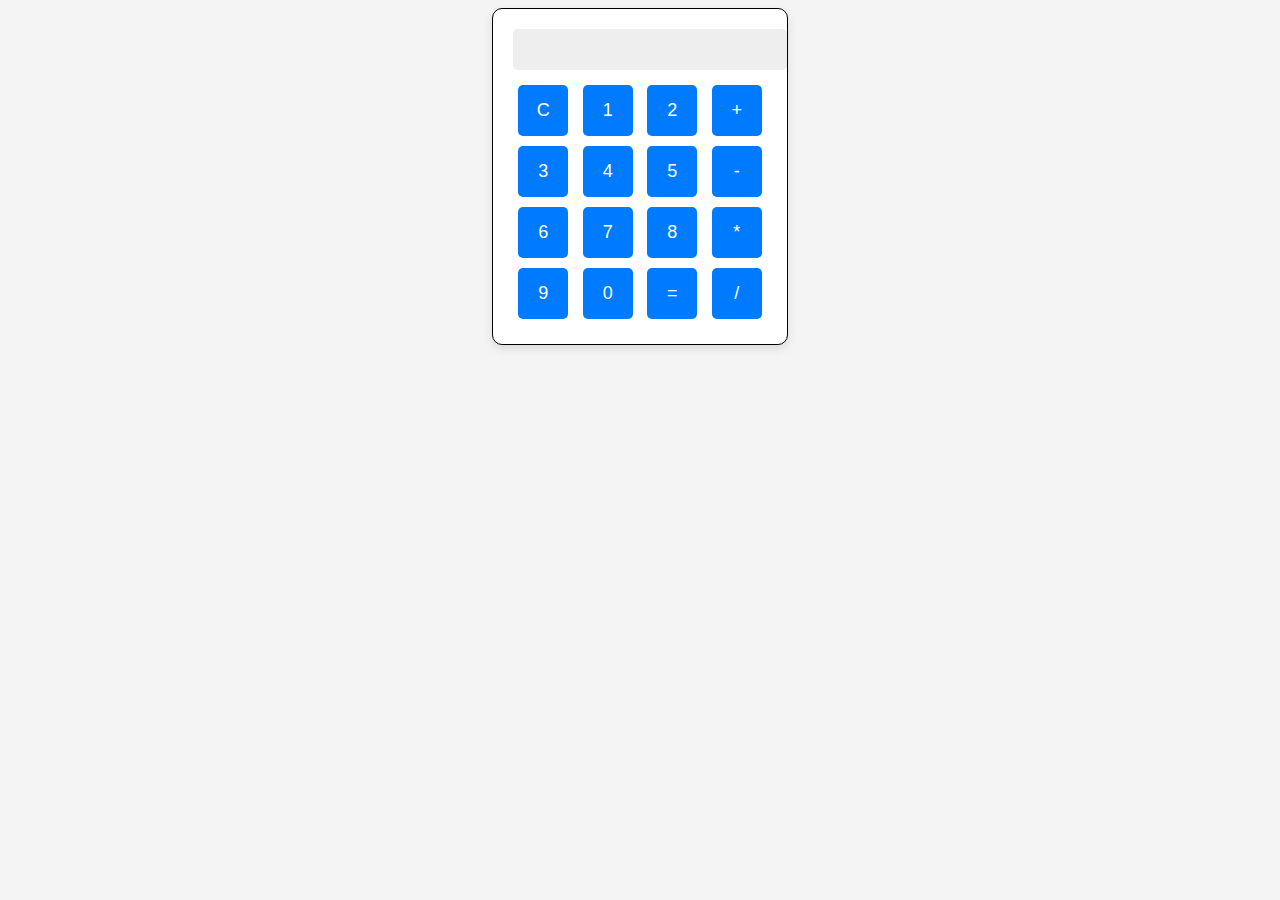
==== index.html @ 08949d46 "alteração de nome do documento" ====
<!DOCTYPE html>
<html lang="pt-br">
    <head>
        <meta charset="UTF-8">
        <meta name="viewpoint" content="width=device-width, initial-scale=1.0">
        <title>Calculadora Simples</title>
        <style>
            body {
                text-align: center;
                font-family: Arial, Helvetica, sans-serif;
                background-color: #f4f4f4;
            }
            #calculadora {
                display: inline-block;
                padding: 20px;
                border: 1px solid #000;
                border-radius: 10px;
                background-color: #fff;
                box-shadow: 0px 4px  10px rgba(0, 0, 0, 0.1);
            }
            input {
                width: 100%; 
            padding: 10px; 
            font-size: 18px; 
            text-align: right;
            margin-bottom: 10px;
            border: none;
            border-radius: 5px;
            background-color: #eee;
            }
            button { 
            margin: 5px; 
            padding: 15px; 
            font-size: 18px; 
            width: 50px;
            border: none;
            border-radius: 5px;
            cursor: pointer;
            background-color: #007bff;
            color: white;
            transition: background 0.3s;
            }
            button:hover { 
            background-color: #0056b3;
        }
        button:active { 
            background-color: #00408d;
        }
        .operador { 
            background-color: #ff9800;
        }
        .operador:hover { 
            background-color: #e68900;
        }
        .operador:active { 
            background-color: #cc7700;
        }
        #clear { 
            background-color: #dc3545;
        }
        #clear:hover { 
            background-color: #c82333;
        }
        #clear:active { 
            background-color: #b21f2d;
        }

        </style>
    </head>
    <body>
        <div id="calculadora">
            <input type="text" id="resultado" disabled>
            <br>
            <button onclick="limpar()">C</button>
            <button onclick="adicionar('1')">1</button>
            <button onclick="adicionar('2')">2</button>
            <button onclick="adicionar('+')">+</button>
            <br>
            <button onclick="adicionar('3')">3</button>
            <button onclick="adicionar('4')">4</button>
            <button onclick="adicionar('5')">5</button>
            <button onclick="adicionar('-')">-</button>
            <br>
            <button onclick="adicionar('6')">6</button>
            <button onclick="adicionar('7')">7</button>
            <button onclick="adicionar('8')">8</button>
            <button onclick="adicionar('*')">*</button>
            <br>
            <button onclick="adicionar('9')">9</button>
            <button onclick="adicionar('0')">0</button>
            <button  onclick="calcular()">=</button>
            <button onclick="adicionar('/')">/</button>
        </div>
        <script>
            function adicionar(valor) {
                document.getElementById('resultado').value += valor;
            }
            function limpar(){
                document.getElementById('resultado').value = '';
            }
            function calcular(){
                try {
                    document.getElementById('resultado').value = eval(document.getElementById('resultado').value);
                }
                catch{
                    alert('Expressão Inválida');
                }
            }
        </script>
    </body>
</html>
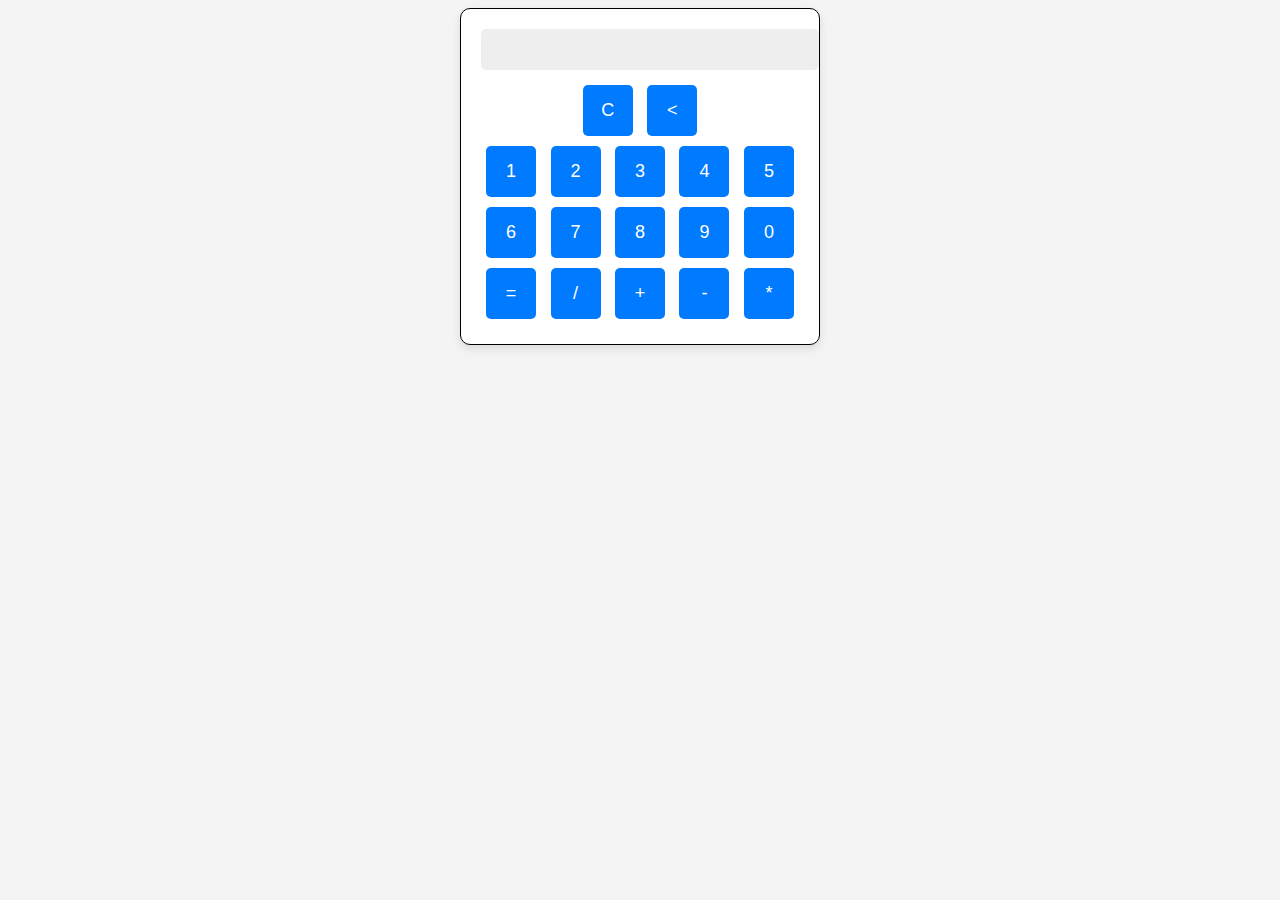
==== commit 9ebd135d: "alteração de calculadora" ====
--- a/index.html
+++ b/index.html
@@ -4,108 +4,61 @@
         <meta charset="UTF-8">
         <meta name="viewpoint" content="width=device-width, initial-scale=1.0">
         <title>Calculadora Simples</title>
-        <style>
-            body {
-                text-align: center;
-                font-family: Arial, Helvetica, sans-serif;
-                background-color: #f4f4f4;
-            }
-            #calculadora {
-                display: inline-block;
-                padding: 20px;
-                border: 1px solid #000;
-                border-radius: 10px;
-                background-color: #fff;
-                box-shadow: 0px 4px  10px rgba(0, 0, 0, 0.1);
-            }
-            input {
-                width: 100%; 
-            padding: 10px; 
-            font-size: 18px; 
-            text-align: right;
-            margin-bottom: 10px;
-            border: none;
-            border-radius: 5px;
-            background-color: #eee;
-            }
-            button { 
-            margin: 5px; 
-            padding: 15px; 
-            font-size: 18px; 
-            width: 50px;
-            border: none;
-            border-radius: 5px;
-            cursor: pointer;
-            background-color: #007bff;
-            color: white;
-            transition: background 0.3s;
-            }
-            button:hover { 
-            background-color: #0056b3;
-        }
-        button:active { 
-            background-color: #00408d;
-        }
-        .operador { 
-            background-color: #ff9800;
-        }
-        .operador:hover { 
-            background-color: #e68900;
-        }
-        .operador:active { 
-            background-color: #cc7700;
-        }
-        #clear { 
-            background-color: #dc3545;
-        }
-        #clear:hover { 
-            background-color: #c82333;
-        }
-        #clear:active { 
-            background-color: #b21f2d;
-        }
-
-        </style>
+        <link rel="stylesheet" href="estilo.css">
     </head>
     <body>
         <div id="calculadora">
             <input type="text" id="resultado" disabled>
             <br>
             <button onclick="limpar()">C</button>
+            <button onclick="apagar()"> < </button>
+            <br>
             <button onclick="adicionar('1')">1</button>
             <button onclick="adicionar('2')">2</button>
-            <button onclick="adicionar('+')">+</button>
-            <br>
             <button onclick="adicionar('3')">3</button>
             <button onclick="adicionar('4')">4</button>
             <button onclick="adicionar('5')">5</button>
-            <button onclick="adicionar('-')">-</button>
             <br>
             <button onclick="adicionar('6')">6</button>
             <button onclick="adicionar('7')">7</button>
             <button onclick="adicionar('8')">8</button>
-            <button onclick="adicionar('*')">*</button>
-            <br>
             <button onclick="adicionar('9')">9</button>
             <button onclick="adicionar('0')">0</button>
+            <br>
             <button  onclick="calcular()">=</button>
             <button onclick="adicionar('/')">/</button>
+            <button onclick="adicionar('+')">+</button>
+            <button onclick="adicionar('-')">-</button>
+            <button onclick="adicionar('*')">*</button>
+       
+            
         </div>
         <script>
             function adicionar(valor) {
-                document.getElementById('resultado').value += valor;
+                let resultado = document.getElementById('resultado');
+                let ultimoCaractere = resultado.value.slice(-1);
+                let operadores = ['+', '-', '*', '/'];
+    
+                // Impede múltiplos operadores consecutivos
+                if (operadores.includes(valor) && operadores.includes(ultimoCaractere)) {
+                    return;
+                }
+    
+                resultado.value += valor;
             }
-            function limpar(){
+    
+            function limpar() {
                 document.getElementById('resultado').value = '';
             }
-            function calcular(){
+    
+            function calcular() {
                 try {
                     document.getElementById('resultado').value = eval(document.getElementById('resultado').value);
-                }
-                catch{
-                    alert('Expressão Inválida');
+                } catch {
+                    alert('Expressão inválida');
                 }
             }
         </script>
+        </script>
     </body>
 </html>--- a/estilo.css
+++ b/estilo.css
@@ -0,0 +1,59 @@
+body {
+    text-align: center;
+    font-family: Arial, Helvetica, sans-serif;
+    background-color: #f4f4f4;
+}
+#calculadora {
+    display: inline-block;
+    padding: 20px;
+    border: 1px solid #000;
+    border-radius: 10px;
+    background-color: #fff;
+    box-shadow: 0px 4px  10px rgba(0, 0, 0, 0.1);
+}
+input {
+    width: 100%; 
+padding: 10px; 
+font-size: 18px; 
+text-align: left;
+margin-bottom: 10px;
+border: none;
+border-radius: 5px;
+background-color: #eee;
+}
+button { 
+margin: 5px; 
+padding: 15px; 
+font-size: 18px; 
+width: 50px;
+border: none;
+border-radius: 5px;
+cursor: pointer;
+background-color: #007bff;
+color: white;
+transition: background 0.3s;
+}
+button:hover { 
+background-color: #0056b3;
+}
+button:active { 
+background-color: #00408d;
+}
+.operador { 
+background-color: #ff9800;
+}
+.operador:hover { 
+background-color: #e68900;
+}
+.operador:active { 
+background-color: #cc7700;
+}
+#clear { 
+background-color: #dc3545;
+}
+#clear:hover { 
+background-color: #c82333;
+}
+#clear:active { 
+background-color: #b21f2d;
+}
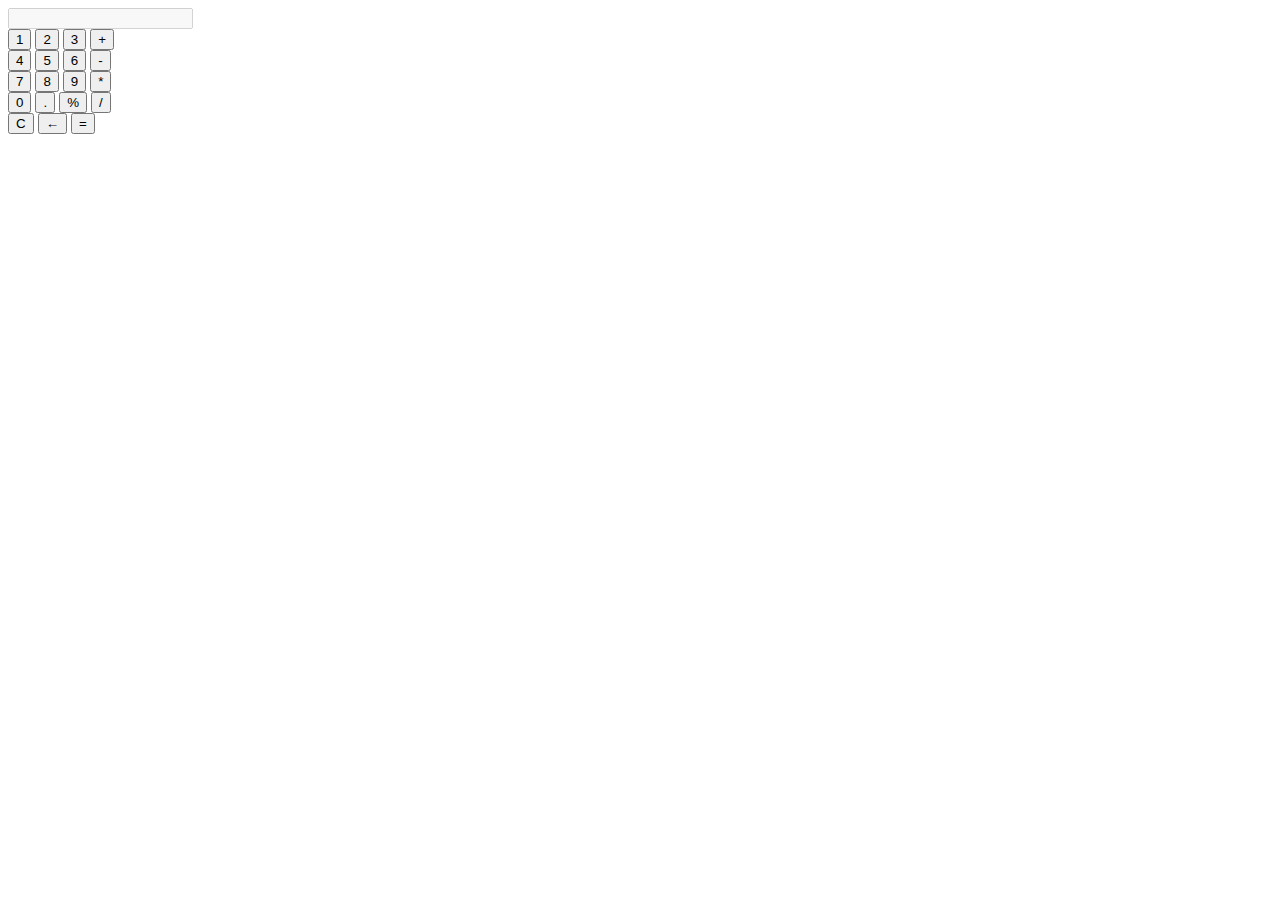
==== commit 8fe95739: "inclusão de porcentagem e alteração no estilo" ====
--- a/index.html
+++ b/index.html
@@ -1,64 +1,48 @@
 <!DOCTYPE html>
-<html lang="pt-br">
-    <head>
-        <meta charset="UTF-8">
-        <meta name="viewpoint" content="width=device-width, initial-scale=1.0">
-        <title>Calculadora Simples</title>
-        <link rel="stylesheet" href="estilo.css">
-    </head>
-    <body>
-        <div id="calculadora">
-            <input type="text" id="resultado" disabled>
+<html lang="pt-BR">
+<head>
+    <meta charset="UTF-8">
+    <meta name="viewport" content="width=device-width, initial-scale=1.0">
+    <title>Calculadora</title>
+    <link rel="stylesheet" href="styles.css">
+</head>
+<body>
+    <div class="calculadora">
+        <!-- Visor -->
+        <input type="text" id="display" disabled>
+
+        <!-- Botões -->
+        <div class="botoes">
+            <!-- Primeira linha: 1 2 3 + -->
+            <button onclick="adicionarAoDisplay('1')">1</button>
+            <button onclick="adicionarAoDisplay('2')">2</button>
+            <button onclick="adicionarAoDisplay('3')">3</button>
+            <button onclick="adicionarAoDisplay('+')">+</button>
             <br>
-            <button onclick="limpar()">C</button>
-            <button onclick="apagar()"> < </button>
+            <!-- Segunda linha: 4 5 6 - -->
+            <button onclick="adicionarAoDisplay('4')">4</button>
+            <button onclick="adicionarAoDisplay('5')">5</button>
+            <button onclick="adicionarAoDisplay('6')">6</button>
+            <button onclick="adicionarAoDisplay('-')">-</button>
             <br>
-            <button onclick="adicionar('1')">1</button>
-            <button onclick="adicionar('2')">2</button>
-            <button onclick="adicionar('3')">3</button>
-            <button onclick="adicionar('4')">4</button>
-            <button onclick="adicionar('5')">5</button>
+            <!-- Terceira linha: 7 8 9 * -->
+            <button onclick="adicionarAoDisplay('7')">7</button>
+            <button onclick="adicionarAoDisplay('8')">8</button>
+            <button onclick="adicionarAoDisplay('9')">9</button>
+            <button onclick="adicionarAoDisplay('*')">*</button>
             <br>
-            <button onclick="adicionar('6')">6</button>
-            <button onclick="adicionar('7')">7</button>
-            <button onclick="adicionar('8')">8</button>
-            <button onclick="adicionar('9')">9</button>
-            <button onclick="adicionar('0')">0</button>
+            <!-- Quarta linha: 0 . % / -->
+            <button onclick="adicionarAoDisplay('0')">0</button>
+            <button onclick="adicionarAoDisplay('.')">.</button>
+            <button onclick="calcularPorcentagem()">%</button>
+            <button onclick="adicionarAoDisplay('/')">/</button>
             <br>
-            <button  onclick="calcular()">=</button>
-            <button onclick="adicionar('/')">/</button>
-            <button onclick="adicionar('+')">+</button>
-            <button onclick="adicionar('-')">-</button>
-            <button onclick="adicionar('*')">*</button>
-       
-            
+            <!-- Quinta linha: C ← = -->
+            <button onclick="limparDisplay()">C</button>
+            <button onclick="apagarUltimo()" class="apagar">←</button>
+            <button onclick="calcular()" class="igual">=</button>
         </div>
-        <script>
-            function adicionar(valor) {
-                let resultado = document.getElementById('resultado');
-                let ultimoCaractere = resultado.value.slice(-1);
-                let operadores = ['+', '-', '*', '/'];
-    
-                // Impede múltiplos operadores consecutivos
-                if (operadores.includes(valor) && operadores.includes(ultimoCaractere)) {
-                    return;
-                }
-    
-                resultado.value += valor;
-            }
-    
-            function limpar() {
-                document.getElementById('resultado').value = '';
-            }
-    
-            function calcular() {
-                try {
-                    document.getElementById('resultado').value = eval(document.getElementById('resultado').value);
-                } catch {
-                    alert('Expressão inválida');
-                }
-            }
-        </script>
-        </script>
-    </body>
+    </div>
+    <script src="script.js"></script>
+</body>
 </html>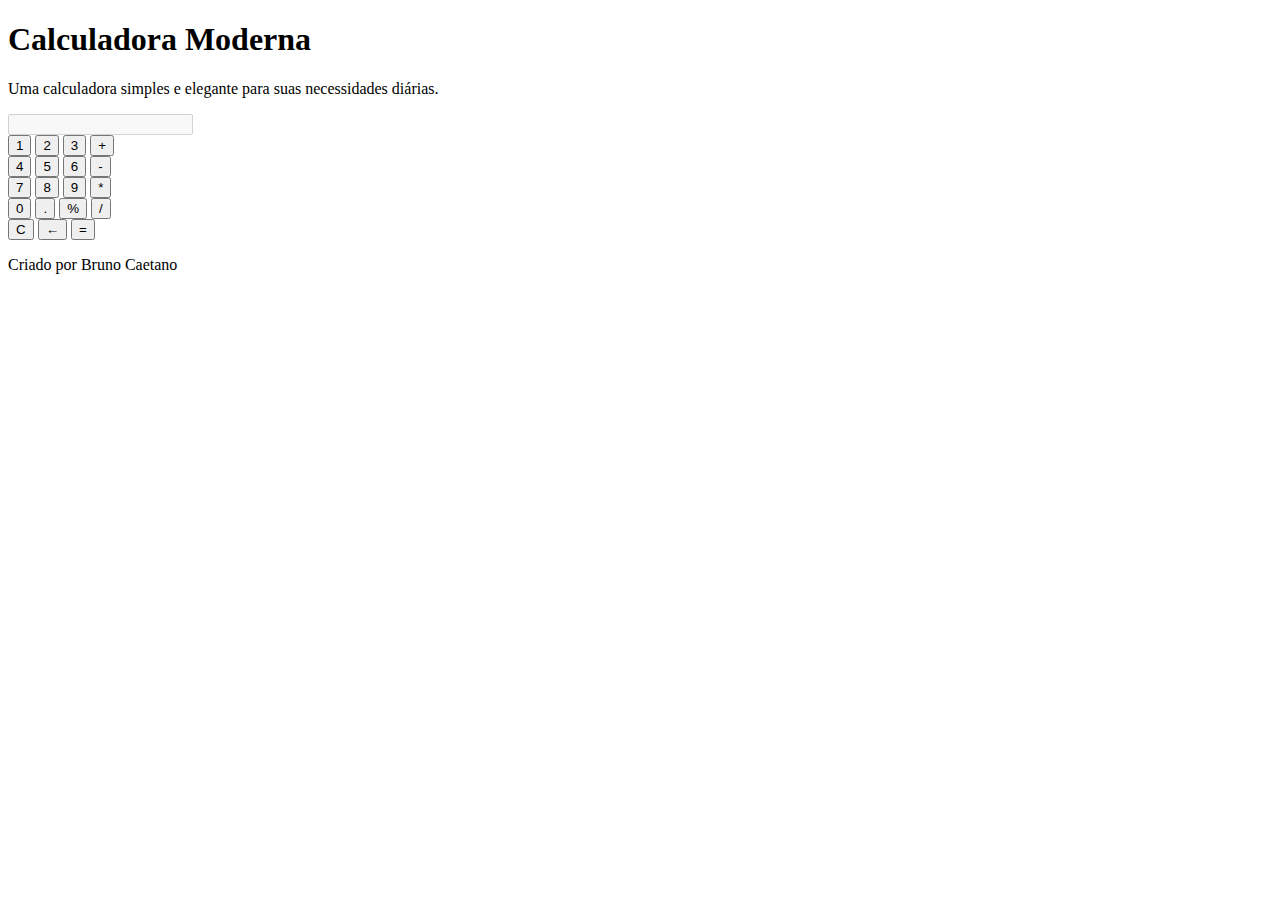
==== commit 439d29ca: "alteração no estilo e fundo" ====
--- a/index.html
+++ b/index.html
@@ -7,6 +7,11 @@
     <link rel="stylesheet" href="styles.css">
 </head>
 <body>
+    <header>
+        <h1>Calculadora Moderna</h1>
+        <p>Uma calculadora simples e elegante para suas necessidades diárias.</p>
+    </header>
+    <main>
     <div class="calculadora">
         <!-- Visor -->
         <input type="text" id="display" disabled>
@@ -43,6 +48,10 @@
             <button onclick="calcular()" class="igual">=</button>
         </div>
     </div>
+    </main>
+    <footer>
+        <p>Criado por Bruno Caetano</p>
+    </footer>
     <script src="script.js"></script>
 </body>
 </html>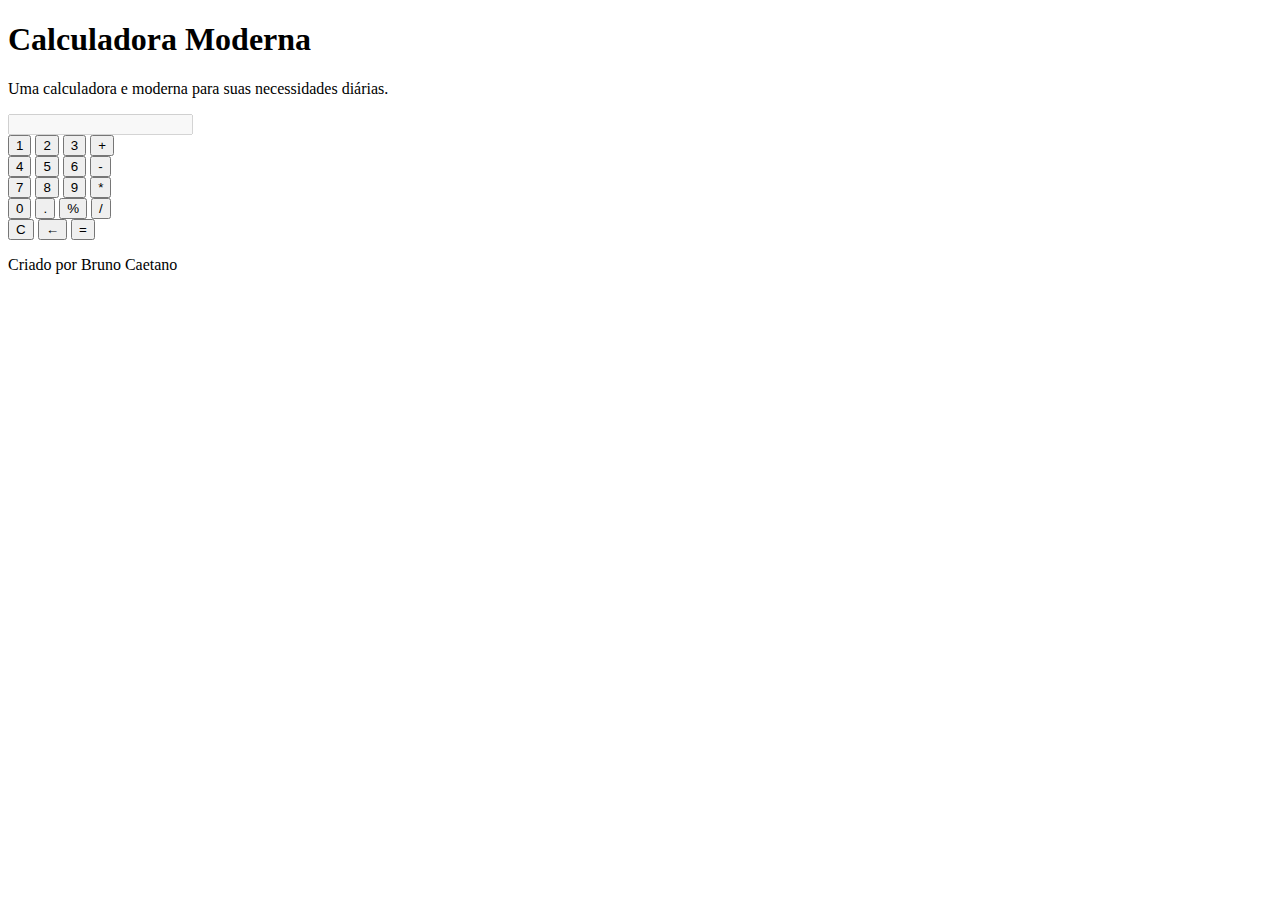
==== commit 7802bcf4: "moderna" ====
--- a/index.html
+++ b/index.html
@@ -9,7 +9,7 @@
 <body>
     <header>
         <h1>Calculadora Moderna</h1>
-        <p>Uma calculadora simples e elegante para suas necessidades diárias.</p>
+        <p>Uma calculadora e moderna para suas necessidades diárias.</p>
     </header>
     <main>
     <div class="calculadora">
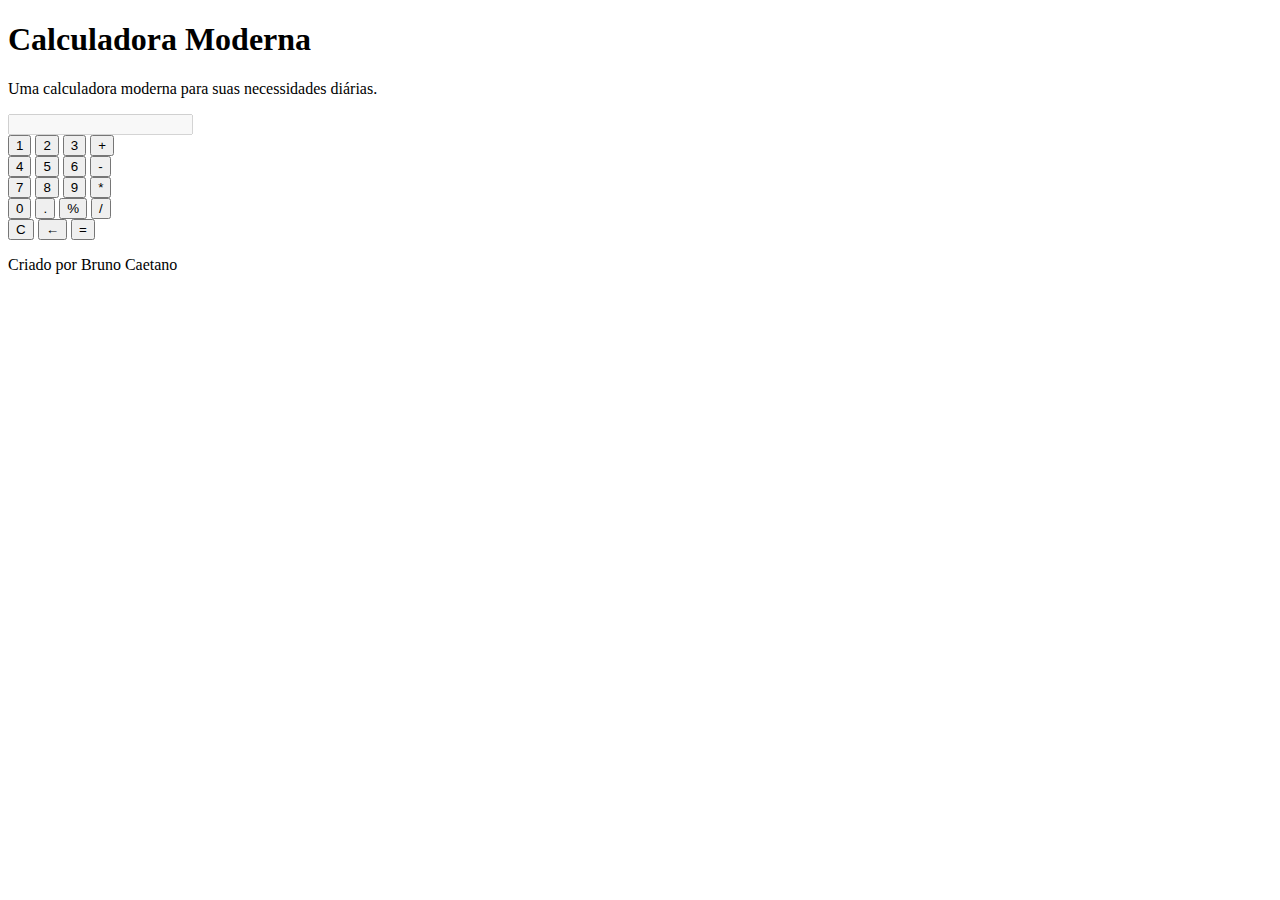
==== commit 58c4d271: "correção de erro gramatical" ====
--- a/index.html
+++ b/index.html
@@ -9,7 +9,7 @@
 <body>
     <header>
         <h1>Calculadora Moderna</h1>
-        <p>Uma calculadora e moderna para suas necessidades diárias.</p>
+        <p>Uma calculadora moderna para suas necessidades diárias.</p>
     </header>
     <main>
     <div class="calculadora">
